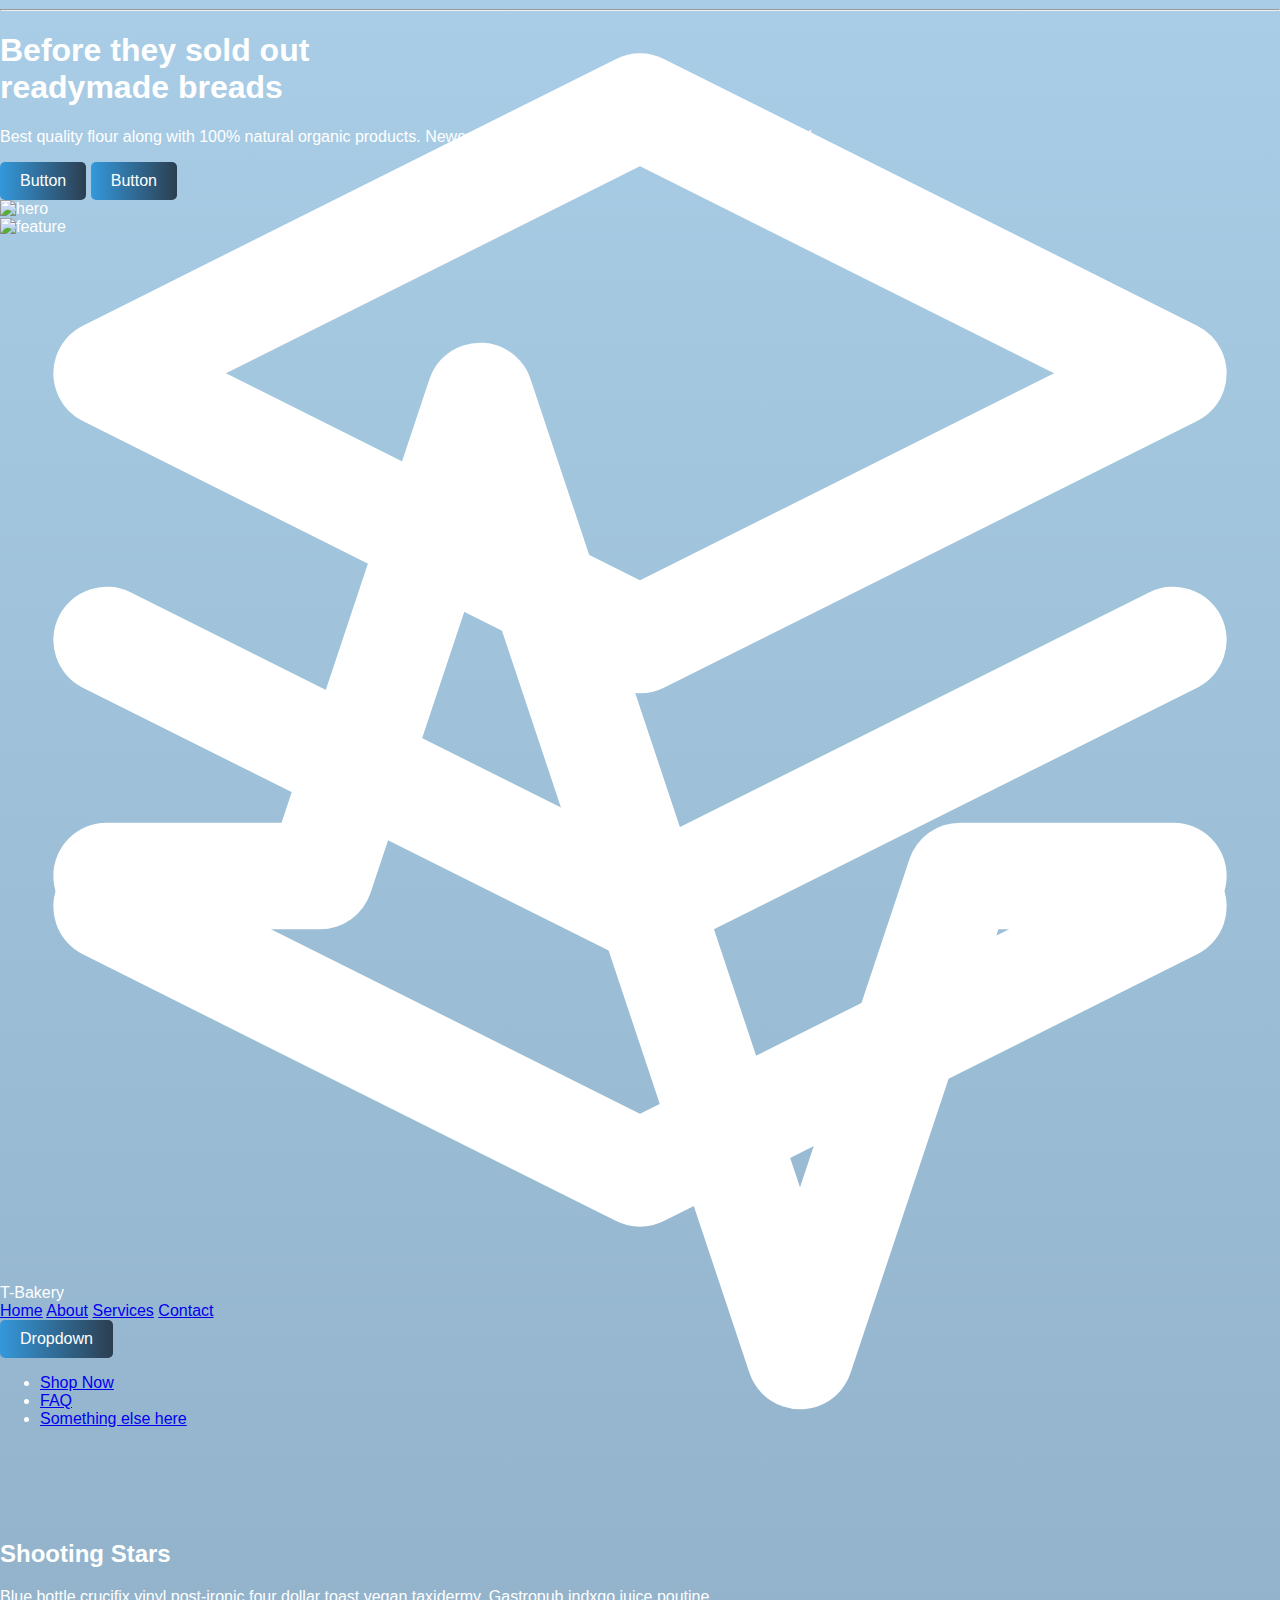
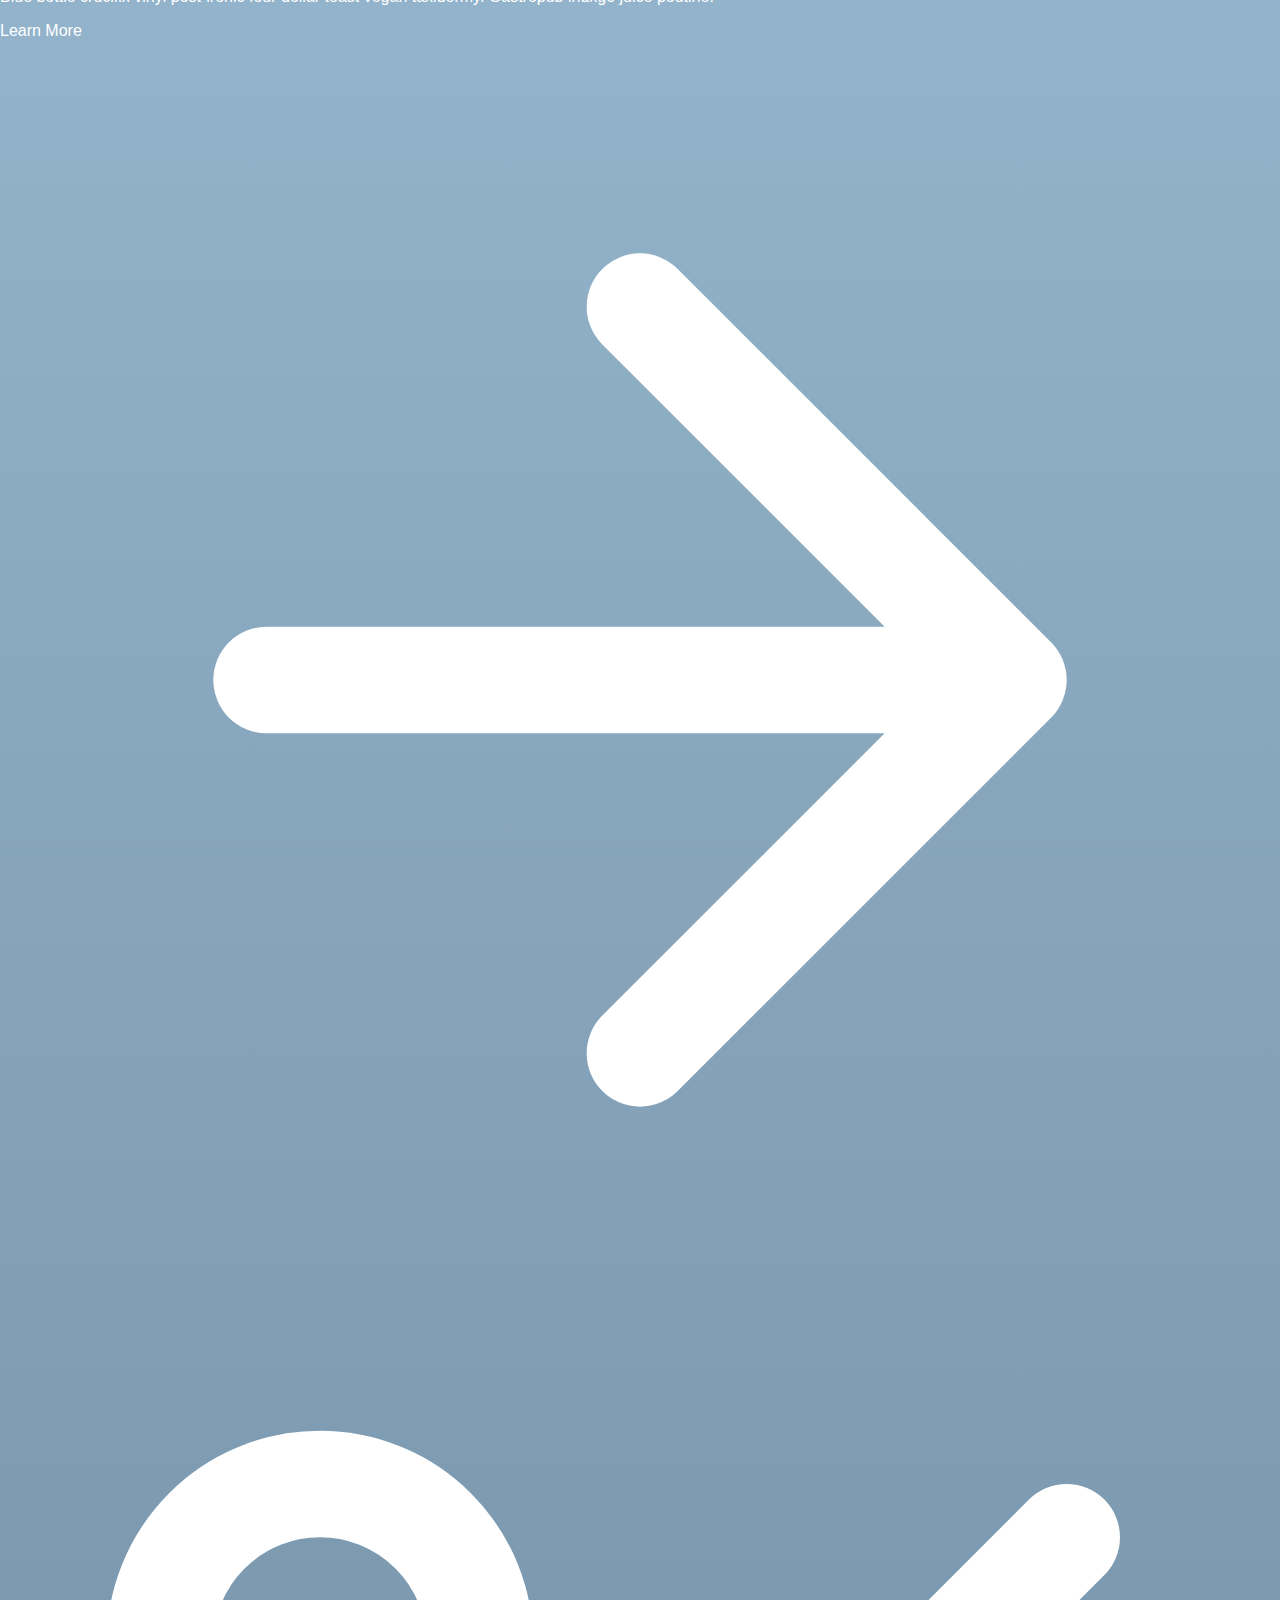
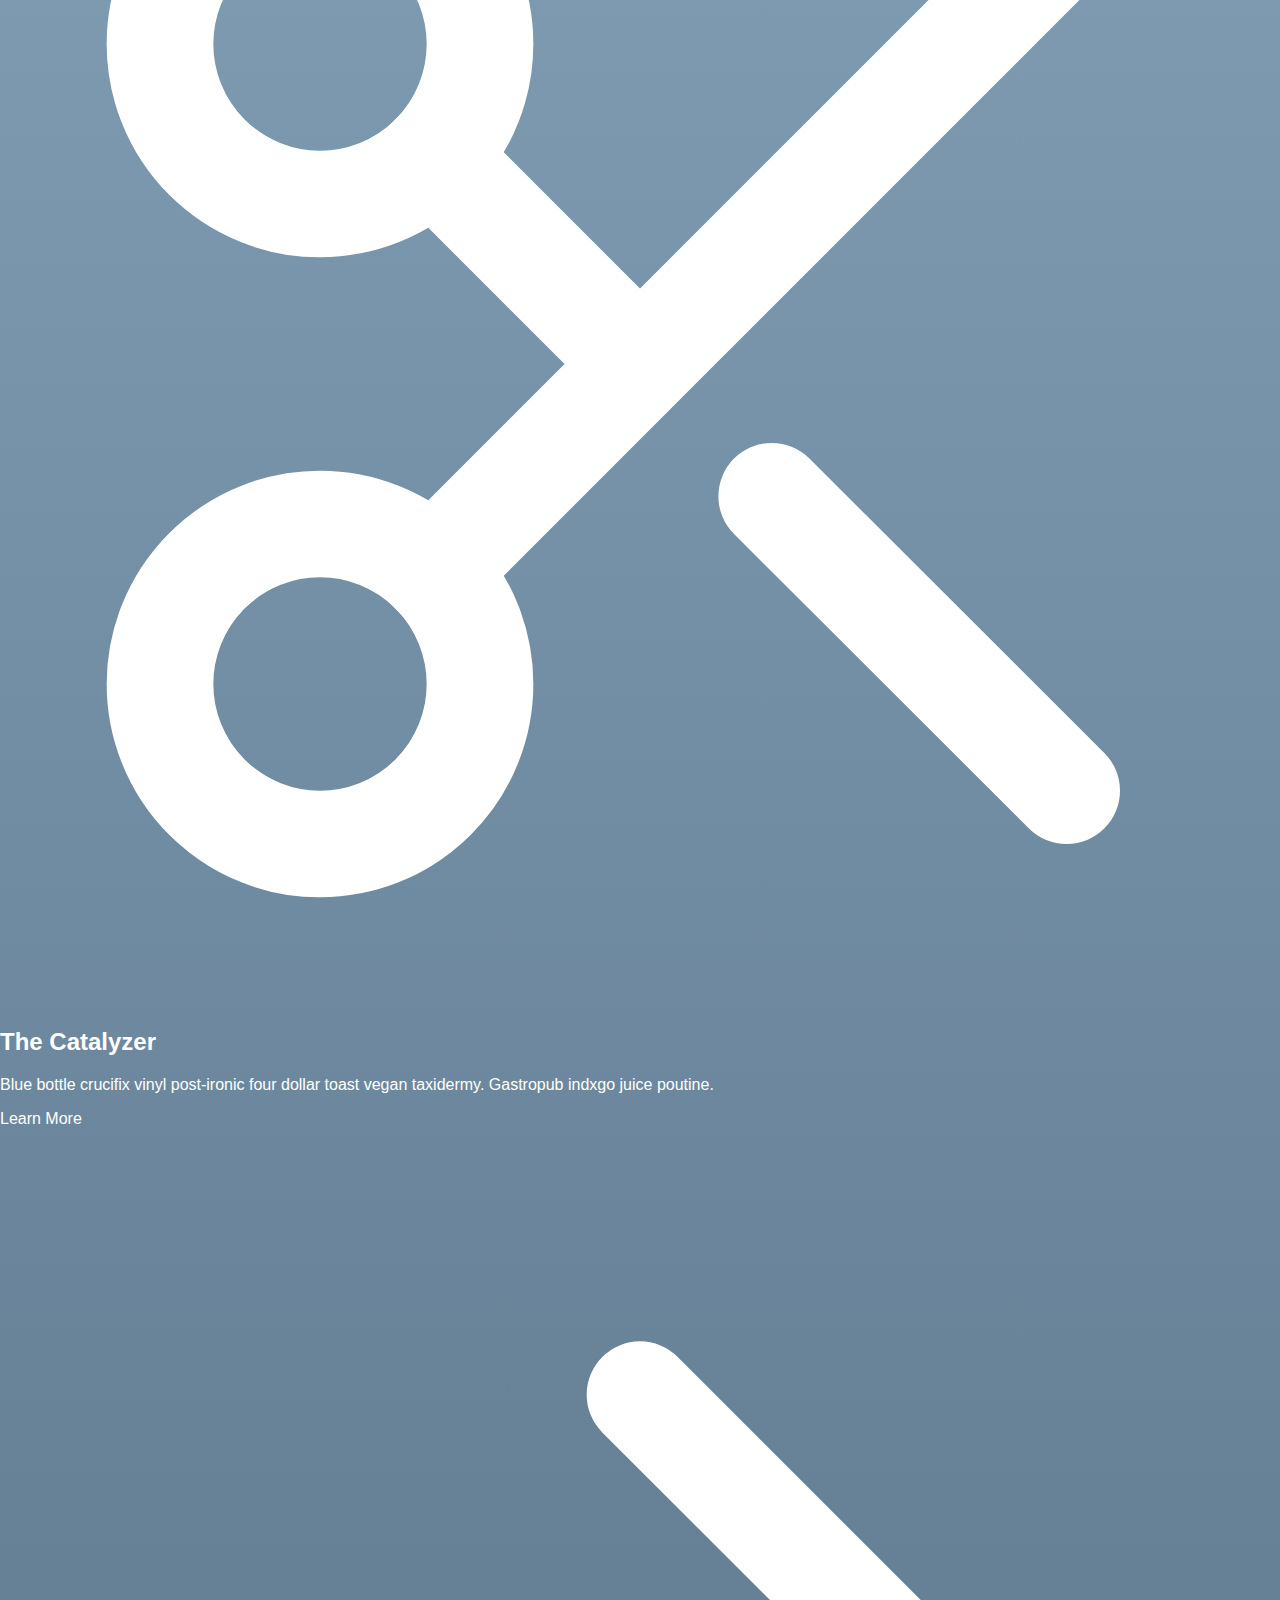
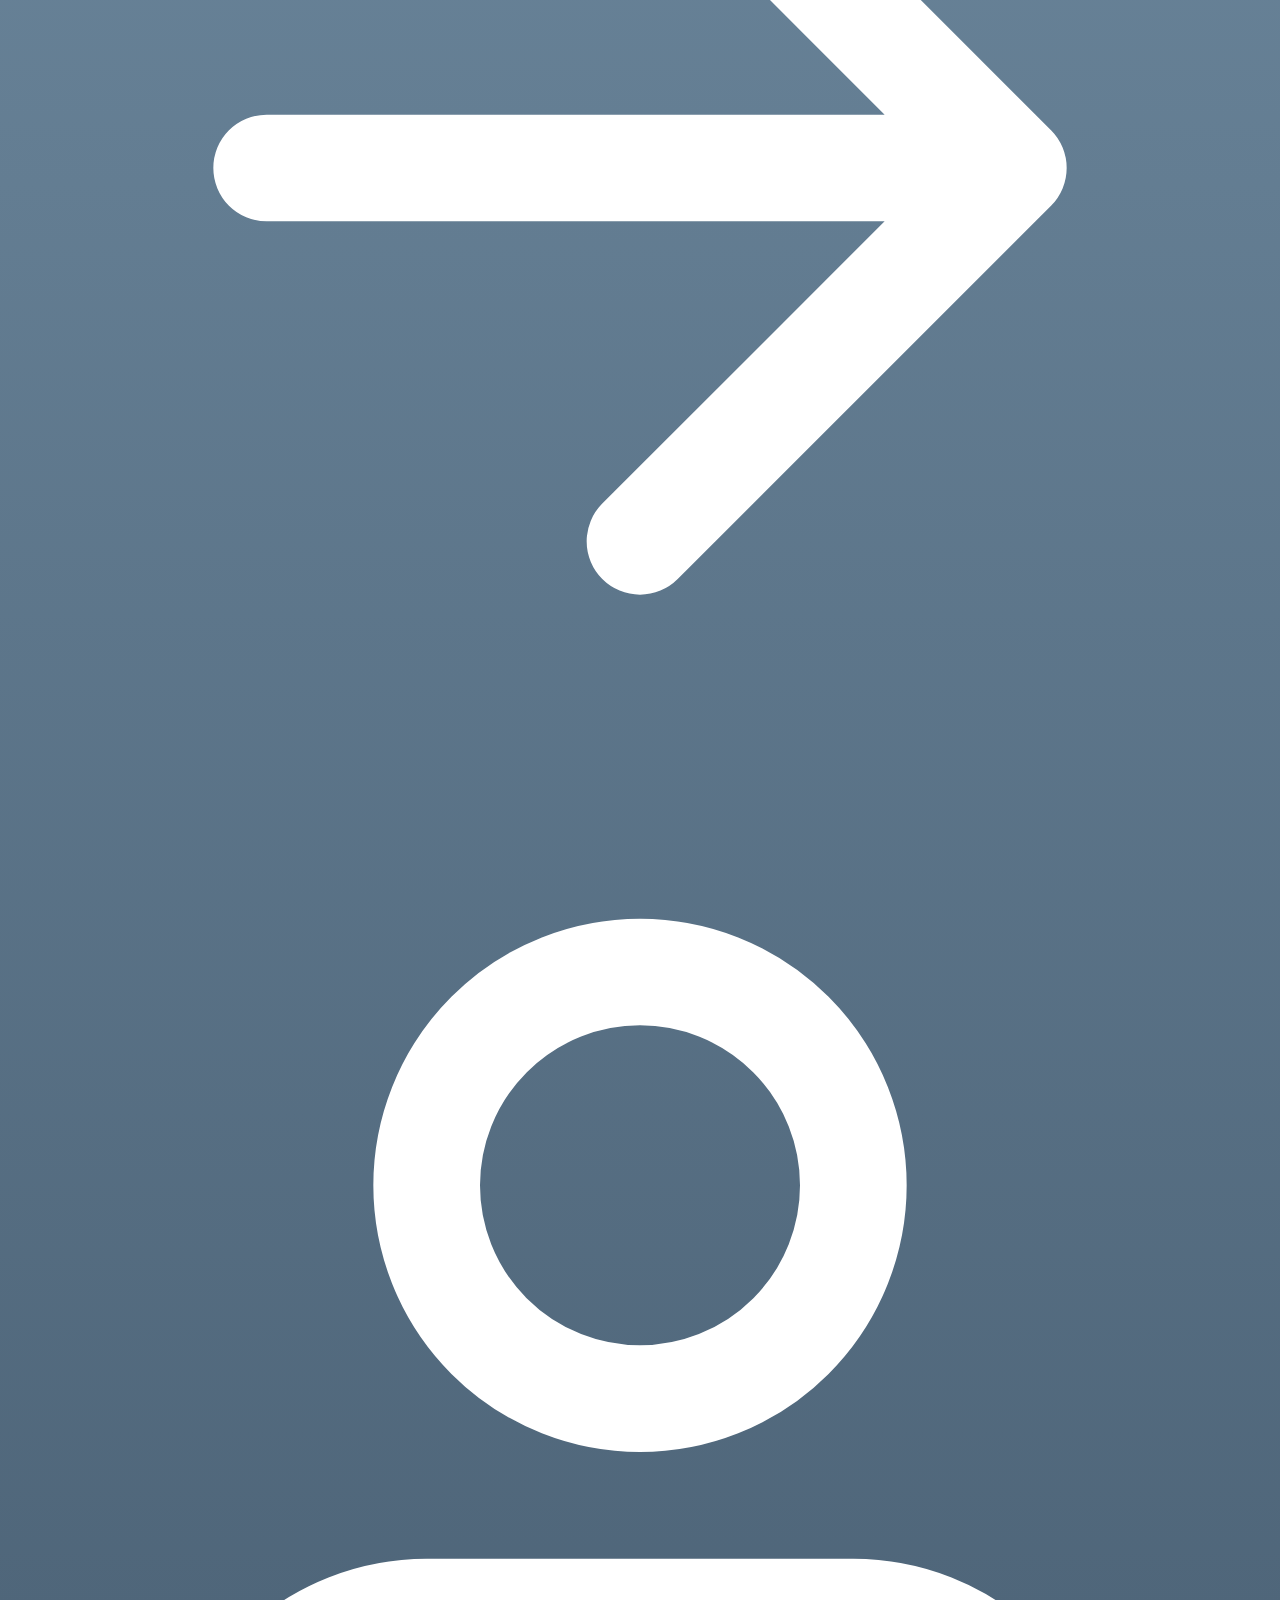
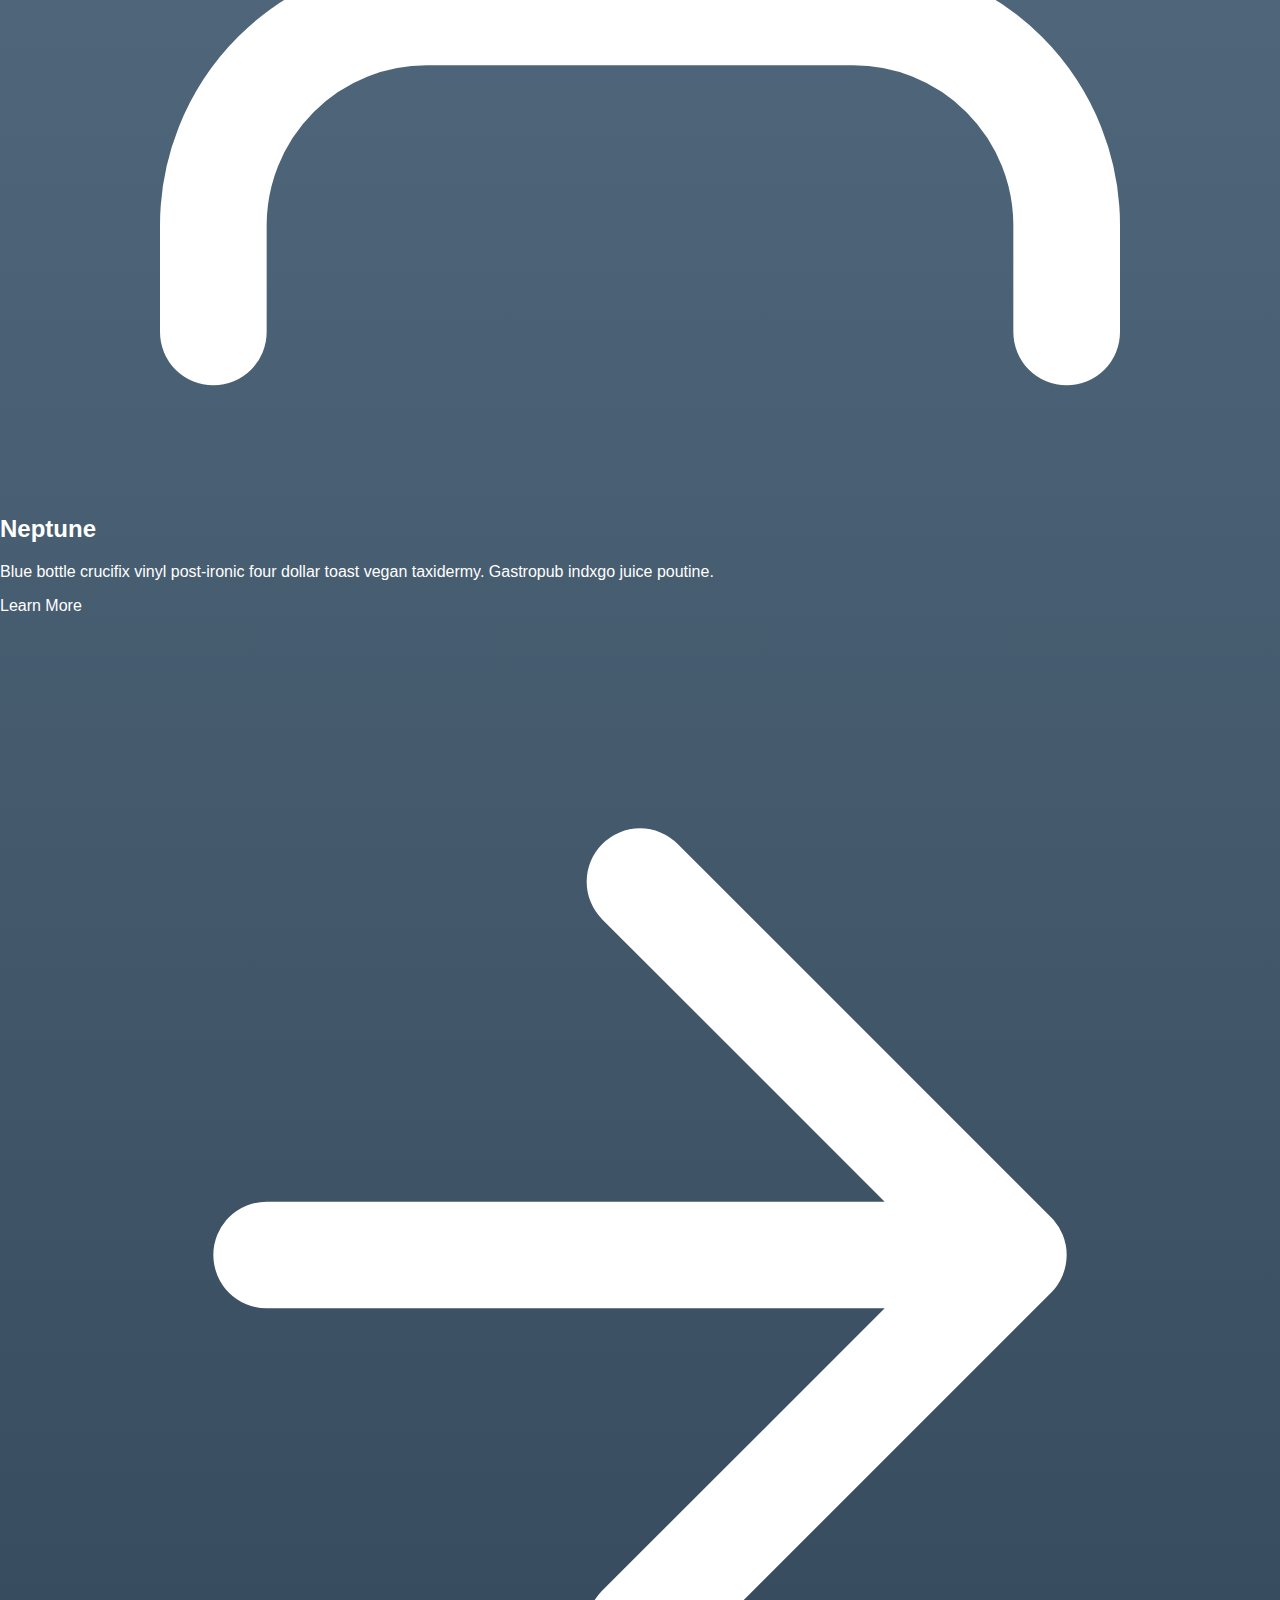
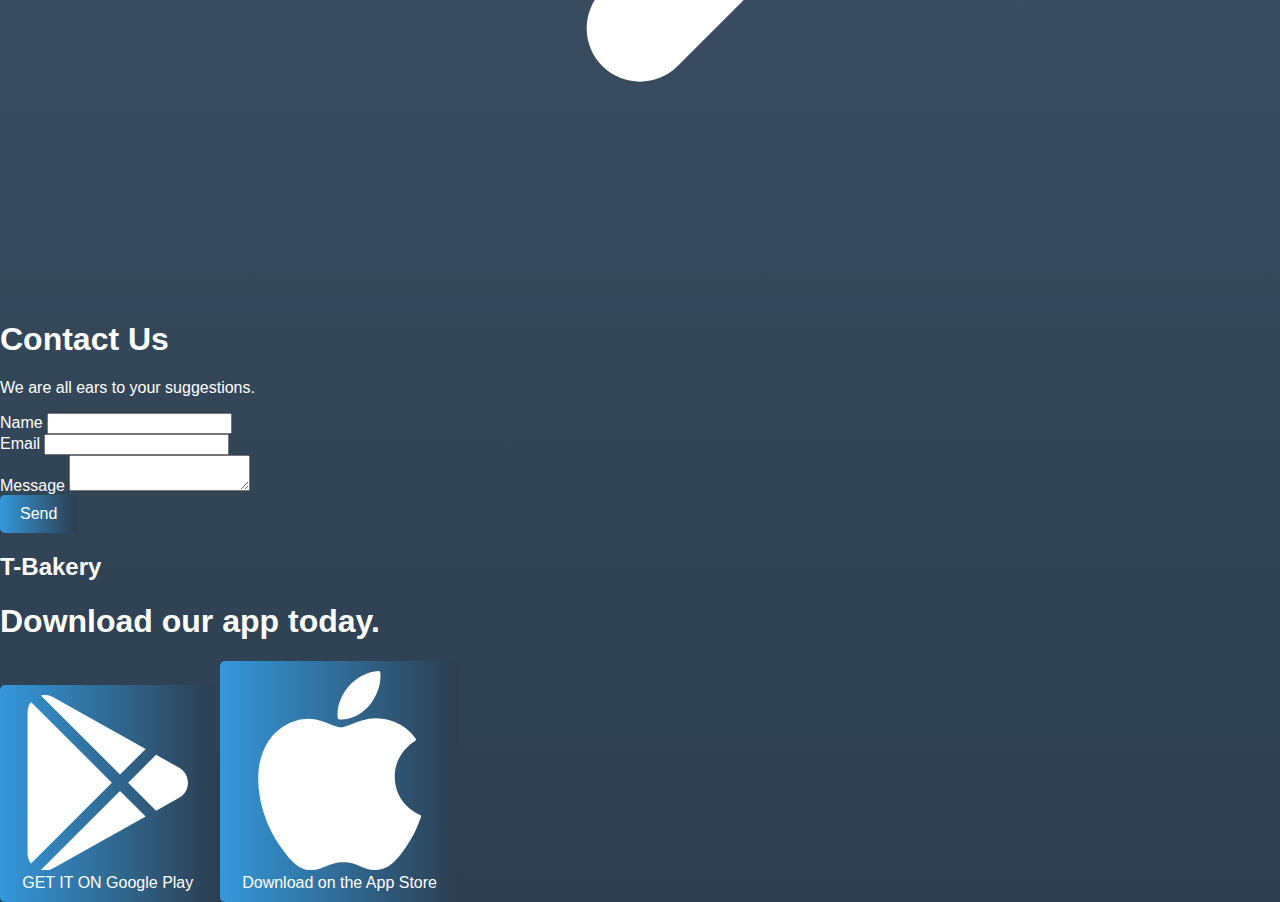
==== index.html @ 85541ca4 "new" ====
<!DOCTYPE html>
<html lang="en">
<head>
    <meta charset="UTF-8">
    <meta name="viewport" content="width=device-width, initial-scale=1.0">
    <link href="https://cdn.jsdelivr.net/npm/bootstrap@5.0.2/dist/css/bootstrap.min.css" rel="stylesheet" integrity="sha384-EVSTQN3/azprG1Anm3QDgpJLIm9Nao0Yz1ztcQTwFspd3yD65VohhpuuCOmLASjC" crossorigin="anonymous">
    <link href="https://unpkg.com/tailwindcss@^1.0/dist/tailwind.min.css" rel="stylesheet">
    <link href="index.css" rel="stylesheet">
    <title>Tista's Bakery</title>
</head>
<body>
    <header class="text-gray-600 body-font">
  <div class="container mx-auto flex flex-wrap p-5 flex-col md:flex-row items-center">
    <a class="flex title-font font-medium items-center text-gray-900 mb-4 md:mb-0">
      <svg xmlns="http://www.w3.org/2000/svg" fill="none" stroke="currentColor" stroke-linecap="round" stroke-linejoin="round" stroke-width="2" class="w-10 h-10 text-white p-2 bg-indigo-500 rounded-full" viewBox="0 0 24 24">
        <path d="M12 2L2 7l10 5 10-5-10-5zM2 17l10 5 10-5M2 12l10 5 10-5"></path>
      </svg>
      <span class="ml-3 text-xl">T-Bakery</span>
    </a>
    <nav class="md:ml-auto md:mr-auto flex flex-wrap items-center text-base justify-center">
      <a href="#" class="mr-5 hover:text-gray-900">Home</a>
      <a href="#text-gray-600 body-font" class="mr-5 hover:text-gray-900">About</a>
      <a href="#" class="mr-5 hover:text-gray-900">Services</a>
      <a href="#text-gray-600 body-font relative" class="mr-5 hover:text-gray-900">Contact</a>
    </nav>
    <!-- <div class="dropdown inline-block relative"></div>
      <div class="bg-gray-100 border-0 py-1 px-3 focus:outline-none hover:bg-gray-200 rounded text-base">
      Explore
      <svg fill="none" stroke="currentColor" stroke-linecap="round" stroke-linejoin="round" stroke-width="2" class="w-4 h-4 ml-1" viewBox="0 0 24 24">
        <path d="M5 12h14M12 5l7 7-7 7"></path>
      </svg>
    </button> -->
    <script src="https://cdn.jsdelivr.net/npm/bootstrap@5.0.2/dist/js/bootstrap.bundle.min.js" integrity="sha384-MrcW6ZMFYlzcLA8Nl+NtUVF0sA7MsXsP1UyJoMp4YLEuNSfAP+JcXn/tWtIaxVXM" crossorigin="anonymous"></script>
    <div class="dropdown">
      <button class="btn btn-secondary dropdown-toggle" type="button" id="dropdownMenuButton1" data-bs-toggle="dropdown" aria-expanded="false">
        Dropdown 
      </button>
      <ul class="dropdown-menu" aria-labelledby="dropdownMenuButton1">
        <li><a class="dropdown-item" href="shopnow.html">Shop Now</a></li>
        <li><a class="dropdown-item" href="#">FAQ</a></li>
        <li><a class="dropdown-item" href="#">Something else here</a></li>
      </ul>
    </div>
</header>
<hr>
<section class="text-gray-600 body-font">
  <div class="container mx-auto flex px-5 py-24 md:flex-row flex-col items-center">
    <div class="lg:flex-grow md:w-1/2 lg:pr-24 md:pr-16 flex flex-col md:items-start md:text-left mb-16 md:mb-0 items-center text-center">
      <h1 class="title-font sm:text-4xl text-3xl mb-4 font-medium text-gray-900">Before they sold out
        <br class="hidden lg:inline-block">readymade breads
      </h1>
      <p class="mb-8 leading-relaxed">Best quality flour along with 100% natural organic products. Newest techonologies involved with experts in the field.</p>
      <div class="flex justify-center">
        <button class="inline-flex text-white bg-indigo-500 border-0 py-2 px-6 focus:outline-none hover:bg-indigo-600 rounded text-lg">Button</button>
        <button class="ml-4 inline-flex text-gray-700 bg-gray-100 border-0 py-2 px-6 focus:outline-none hover:bg-gray-200 rounded text-lg">Button</button>
      </div>
    </div>
    <div class="lg:max-w-lg lg:w-full md:w-1/2 w-5/6">
      <img class="object-cover object-center rounded" alt="hero" src="https://images.unsplash.com/photo-1483695028939-5bb13f8648b0?ixlib=rb-4.0.3&ixid=M3wxMjA3fDB8MHxwaG90by1wYWdlfHx8fGVufDB8fHx8fA%3D%3D&auto=format&fit=crop&w=870&q=80">
    </div>
  </div>
</section>

<section id="text-gray-600 body-font">
  <div class="container px-5 py-24 mx-auto flex flex-wrap">
    <div class="lg:w-1/2 w-full mb-10 lg:mb-0 rounded-lg overflow-hidden">
      <img alt="feature" class="object-cover object-center h-full w-full" src="https://images.unsplash.com/photo-1517433367423-c7e5b0f35086?ixlib=rb-4.0.3&ixid=M3wxMjA3fDB8MHxwaG90by1wYWdlfHx8fGVufDB8fHx8fA%3D%3D&auto=format&fit=crop&w=401&q=80">
    </div>
    <div class="flex flex-col flex-wrap lg:py-6 -mb-10 lg:w-1/2 lg:pl-12 lg:text-left text-center">
      <div class="flex flex-col mb-10 lg:items-start items-center">
        <div class="w-12 h-12 inline-flex items-center justify-center rounded-full bg-purple-100 text-purple-500 mb-5">
          <svg fill="none" stroke="currentColor" stroke-linecap="round" stroke-linejoin="round" stroke-width="2" class="w-6 h-6" viewBox="0 0 24 24">
            <path d="M22 12h-4l-3 9L9 3l-3 9H2"></path>
          </svg>
        </div>
        <div class="flex-grow">
          <h2 class="text-gray-900 text-lg title-font font-medium mb-3">Shooting Stars</h2>
          <p class="leading-relaxed text-base">Blue bottle crucifix vinyl post-ironic four dollar toast vegan taxidermy. Gastropub indxgo juice poutine.</p>
          <a class="mt-3 text-purple-500 inline-flex items-center">Learn More
            <svg fill="none" stroke="currentColor" stroke-linecap="round" stroke-linejoin="round" stroke-width="2" class="w-4 h-4 ml-2" viewBox="0 0 24 24">
              <path d="M5 12h14M12 5l7 7-7 7"></path>
            </svg>
          </a>
        </div>
      </div>
      <div class="flex flex-col mb-10 lg:items-start items-center">
        <div class="w-12 h-12 inline-flex items-center justify-center rounded-full bg-purple-100 text-purple-500 mb-5">
          <svg fill="none" stroke="currentColor" stroke-linecap="round" stroke-linejoin="round" stroke-width="2" class="w-6 h-6" viewBox="0 0 24 24">
            <circle cx="6" cy="6" r="3"></circle>
            <circle cx="6" cy="18" r="3"></circle>
            <path d="M20 4L8.12 15.88M14.47 14.48L20 20M8.12 8.12L12 12"></path>
          </svg>
        </div>
        <div class="flex-grow">
          <h2 class="text-gray-900 text-lg title-font font-medium mb-3">The Catalyzer</h2>
          <p class="leading-relaxed text-base">Blue bottle crucifix vinyl post-ironic four dollar toast vegan taxidermy. Gastropub indxgo juice poutine.</p>
          <a class="mt-3 text-purple-500 inline-flex items-center">Learn More
            <svg fill="none" stroke="currentColor" stroke-linecap="round" stroke-linejoin="round" stroke-width="2" class="w-4 h-4 ml-2" viewBox="0 0 24 24">
              <path d="M5 12h14M12 5l7 7-7 7"></path>
            </svg>
          </a>
        </div>
      </div>
      <div class="flex flex-col mb-10 lg:items-start items-center">
        <div class="w-12 h-12 inline-flex items-center justify-center rounded-full bg-purple-100 text-purple-500 mb-5">
          <svg fill="none" stroke="currentColor" stroke-linecap="round" stroke-linejoin="round" stroke-width="2" class="w-6 h-6" viewBox="0 0 24 24">
            <path d="M20 21v-2a4 4 0 00-4-4H8a4 4 0 00-4 4v2"></path>
            <circle cx="12" cy="7" r="4"></circle>
          </svg>
        </div>
        <div class="flex-grow">
          <h2 class="text-gray-900 text-lg title-font font-medium mb-3">Neptune</h2>
          <p class="leading-relaxed text-base">Blue bottle crucifix vinyl post-ironic four dollar toast vegan taxidermy. Gastropub indxgo juice poutine.</p>
          <a class="mt-3 text-purple-500 inline-flex items-center">Learn More
            <svg fill="none" stroke="currentColor" stroke-linecap="round" stroke-linejoin="round" stroke-width="2" class="w-4 h-4 ml-2" viewBox="0 0 24 24">
              <path d="M5 12h14M12 5l7 7-7 7"></path>
            </svg>
          </a>
        </div>
      </div>
    </div>
  </div>
</section>

<section  id="text-gray-600 body-font relative">
  <div class="container px-5 py-24 mx-auto">
    <div class="flex flex-col text-center w-full mb-12">
      <h1 class="sm:text-3xl text-2xl font-medium title-font mb-4 text-gray-900">Contact Us</h1>
      <p class="lg:w-2/3 mx-auto leading-relaxed text-base">We are all ears to your suggestions.</p>
    </div>
    <form onsubmit="sendEmail(); reset; return false;">
      <div class="lg:w-1/2 md:w-2/3 mx-auto">
        <div class="flex flex-wrap -m-2">
          <div class="p-2 w-1/2">
            <div class="relative">
              <label for="name" class="leading-7 text-sm text-gray-600">Name</label>
              <input type="text" id="name" name="name" class="w-full bg-gray-100 bg-opacity-50 rounded border border-gray-300 focus:border-purple-500 focus:bg-white focus:ring-2 focus:ring-purple-200 text-base outline-none text-gray-700 py-1 px-3 leading-8 transition-colors duration-200 ease-in-out">
            </div>
          </div>
          <div class="p-2 w-1/2">
            <div class="relative">
              <label for="email" class="leading-7 text-sm text-gray-600">Email</label>
              <input type="email" id="email" name="email" class="w-full bg-gray-100 bg-opacity-50 rounded border border-gray-300 focus:border-purple-500 focus:bg-white focus:ring-2 focus:ring-purple-200 text-base outline-none text-gray-700 py-1 px-3 leading-8 transition-colors duration-200 ease-in-out">
            </div>
          </div>
          <div class="p-2 w-full">
            <div class="relative">
              <label for="message" class="leading-7 text-sm text-gray-600">Message</label>
              <textarea id="message" name="message" class="w-full bg-gray-100 bg-opacity-50 rounded border border-gray-300 focus:border-purple-500 focus:bg-white focus:ring-2 focus:ring-purple-200 h-32 text-base outline-none text-gray-700 py-1 px-3 resize-none leading-6 transition-colors duration-200 ease-in-out"></textarea>
            </div>
          </div>

      
          <div class="p-2 w-full">
            <button class="flex mx-auto text-white bg-purple-500 border-0 py-2 px-8 focus:outline-none hover:bg-purple-600 rounded text-lg">Send</button>
          </div>
          
          
        </div>
    
      </div>
    </form>
  
    

  </div>
</section>


<section class="text-gray-600 body-font">
  <div class="container px-5 py-24 mx-auto flex items-center md:flex-row flex-col">
    <div class="flex flex-col md:pr-10 md:mb-0 mb-6 pr-0 w-full md:w-auto md:text-left text-center">
      <h2 class="text-xs text-purple-500 tracking-widest font-medium title-font mb-1">T-Bakery</h2>
      <h1 class="md:text-3xl text-2xl font-medium title-font text-gray-900">Download our app today.</h1>
    </div>
    <div class="flex md:ml-auto md:mr-0 mx-auto items-center flex-shrink-0 space-x-4">
      <button class="bg-gray-100 inline-flex py-3 px-5 rounded-lg items-center hover:bg-gray-200 focus:outline-none" onclick="redirectToGooglePlay()">
        <svg xmlns="http://www.w3.org/2000/svg" fill="currentColor" class="w-6 h-6" viewBox="0 0 512 512">
          <path d="M99.617 8.057a50.191 50.191 0 00-38.815-6.713l230.932 230.933 74.846-74.846L99.617 8.057zM32.139 20.116c-6.441 8.563-10.148 19.077-10.148 30.199v411.358c0 11.123 3.708 21.636 10.148 30.199l235.877-235.877L32.139 20.116zM464.261 212.087l-67.266-37.637-81.544 81.544 81.548 81.548 67.273-37.64c16.117-9.03 25.738-25.442 25.738-43.908s-9.621-34.877-25.749-43.907zM291.733 279.711L60.815 510.629c3.786.891 7.639 1.371 11.492 1.371a50.275 50.275 0 0027.31-8.07l266.965-149.372-74.849-74.847z"></path>
        </svg>
        <span class="ml-4 flex items-start flex-col leading-none">
          <span class="text-xs text-gray-600 mb-1">GET IT ON</span>
          <span  class="title-font font-medium">Google Play</span>
        </span>
      </button>
      <script>
        function redirectToGooglePlay() {
            window.location.href = 'https://play.google.com/store';
        }
        </script>

      <button class="bg-gray-100 inline-flex py-3 px-5 rounded-lg items-center hover:bg-gray-200 focus:outline-none" onclick="redirectToAppleStore()">
        <svg xmlns="http://www.w3.org/2000/svg" fill="currentColor" class="w-6 h-6" viewBox="0 0 305 305">
          <path d="M40.74 112.12c-25.79 44.74-9.4 112.65 19.12 153.82C74.09 286.52 88.5 305 108.24 305c.37 0 .74 0 1.13-.02 9.27-.37 15.97-3.23 22.45-5.99 7.27-3.1 14.8-6.3 26.6-6.3 11.22 0 18.39 3.1 25.31 6.1 6.83 2.95 13.87 6 24.26 5.81 22.23-.41 35.88-20.35 47.92-37.94a168.18 168.18 0 0021-43l.09-.28a2.5 2.5 0 00-1.33-3.06l-.18-.08c-3.92-1.6-38.26-16.84-38.62-58.36-.34-33.74 25.76-51.6 31-54.84l.24-.15a2.5 2.5 0 00.7-3.51c-18-26.37-45.62-30.34-56.73-30.82a50.04 50.04 0 00-4.95-.24c-13.06 0-25.56 4.93-35.61 8.9-6.94 2.73-12.93 5.09-17.06 5.09-4.64 0-10.67-2.4-17.65-5.16-9.33-3.7-19.9-7.9-31.1-7.9l-.79.01c-26.03.38-50.62 15.27-64.18 38.86z"></path>
          <path d="M212.1 0c-15.76.64-34.67 10.35-45.97 23.58-9.6 11.13-19 29.68-16.52 48.38a2.5 2.5 0 002.29 2.17c1.06.08 2.15.12 3.23.12 15.41 0 32.04-8.52 43.4-22.25 11.94-14.5 17.99-33.1 16.16-49.77A2.52 2.52 0 00212.1 0z"></path>
        </svg>
        <span class="ml-4 flex items-start flex-col leading-none">
          <span class="text-xs text-gray-600 mb-1">Download on the</span>
          <span class="title-font font-medium">App Store</span>
        </span>
      </button>

      <script>
        function redirectToAppleStore() {
            window.location.href = 'https://apps.apple.com/';
        }
        </script>
    </div>
  </div>
</section>



</body>
</html>
---- index.css ----
body {
    background: linear-gradient(to bottom, #a9cde6, #2c3e50);
    margin: 0;
    padding: 0;
    font-family: Arial, sans-serif;
    color: #ffffff;
}

header{
    height: 1px;
}

button {
    position: relative;
    display: inline-block;
    padding: 10px 20px;
    background: linear-gradient(to right, #3498db, #2c3e50);
    color: white;
    border: none;
    border-radius: 5px;
    font-size: 16px;
    cursor: pointer;
    overflow: hidden;
    transition: transform 0.2s, box-shadow 0.2s;
  }
  
  button::before,
  button::after {
    content: "";
    position: absolute;
    background: rgba(255, 255, 255, 0.2);
    transform: scaleX(0);
    transform-origin: right;
    transition: transform 0.3s;
    z-index: -1;
  }
  
  button::before {
    top: 0;
    left: 100%;
  }
  
  button::after {
    bottom: 0;
    right: 100%;
  }
  
  button:hover {
    transform: scale(1.05);
    box-shadow: 0px 5px 15px rgba(0, 0, 0, 0.3);
  }
  
  button:hover::before,
  button:hover::after {
    transform: scaleX(1);
  }

  /* .dropdown {
    display: inline-block;
  }
  
  .dropdown-menu {
    display: none;
  }
  
  .dropdown:hover .dropdown-menu {
    display: block;
  }
   */

   /* .dropdown{
    min-width: 15em;
    position: relative;
    margin: 2em;
    } */
    
    /* .dropdown * {
    box-sizing: border-box;
    } */
    
    .select{
    background: blue;
    /* bcolour: white; */
    display: flex;
    justify-content: space-between;
    align-items: center;
    border: 2px black solid;
    border-radius: 0.5em;
    padding: 1em;
    cursor: pointer;
    transition: background 0.3s;
    
    }
    
    .select-clicked {
     border: 2px red solid;
    }
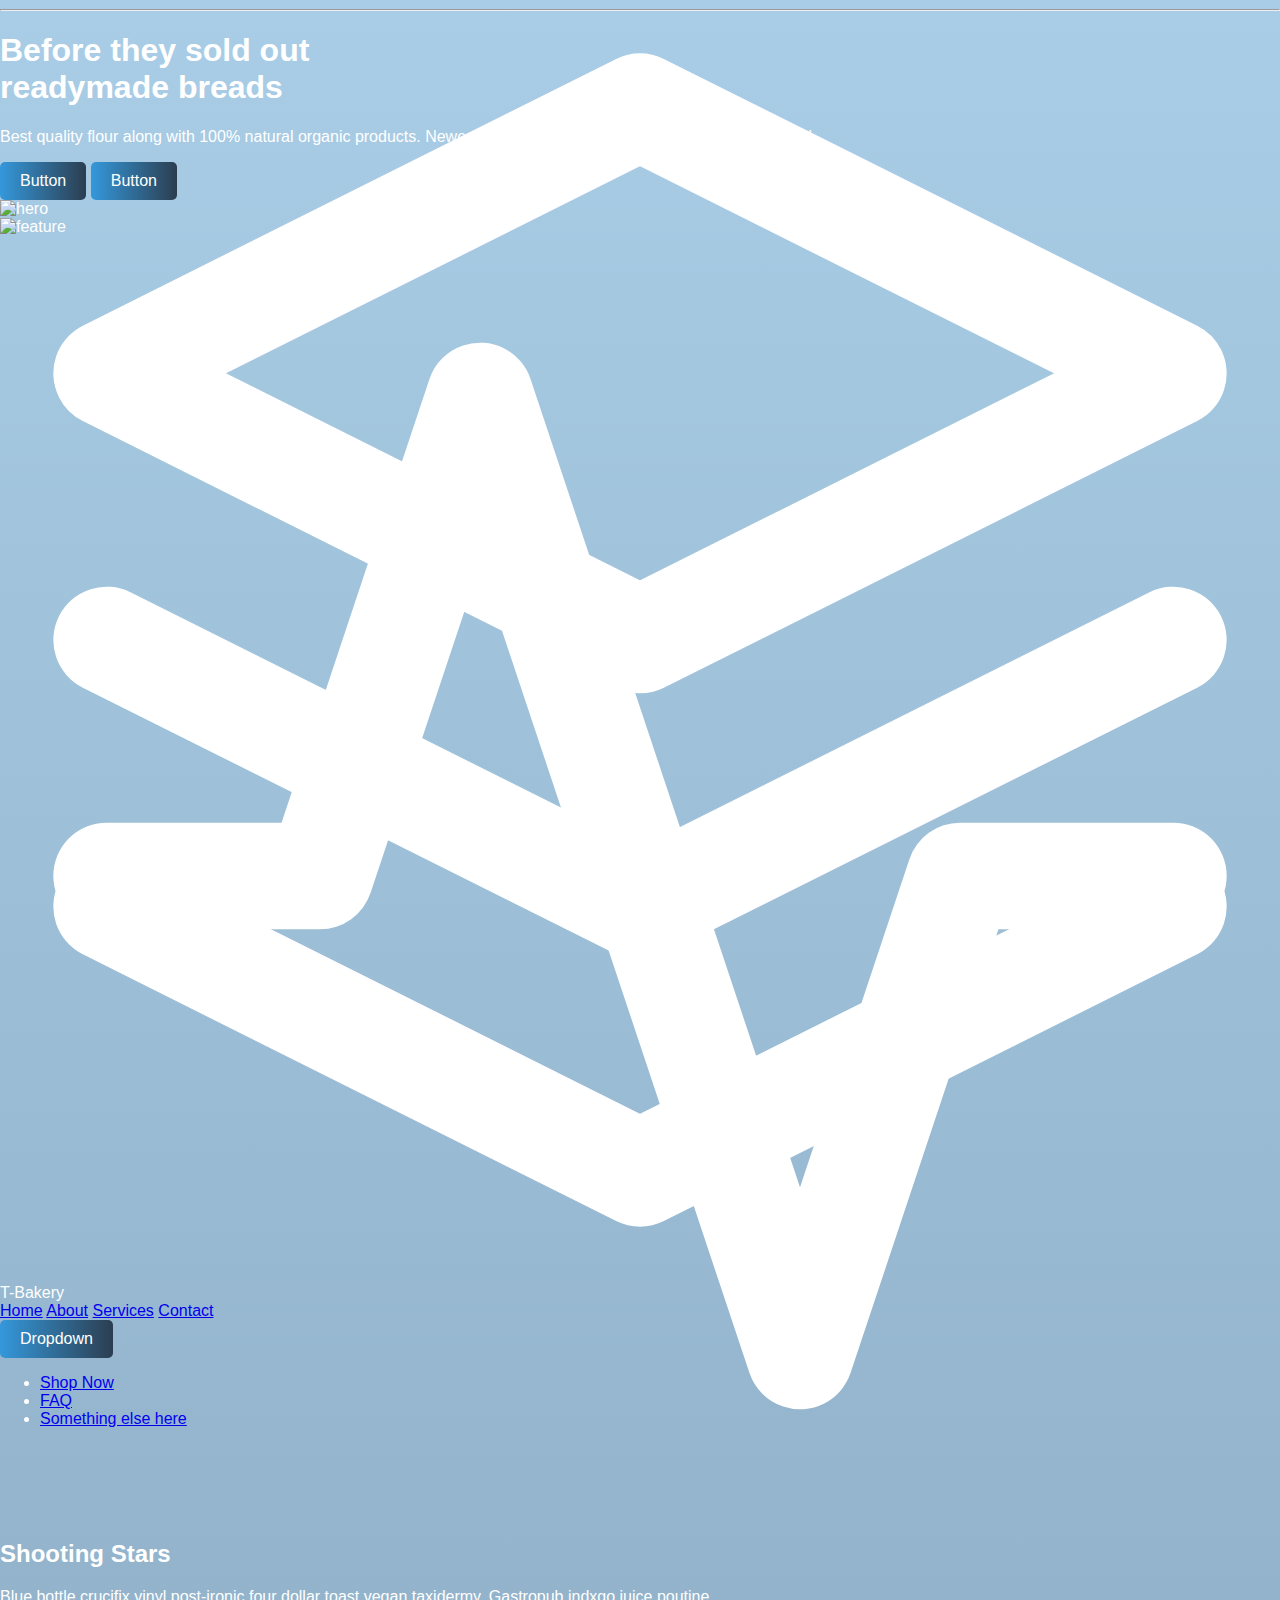
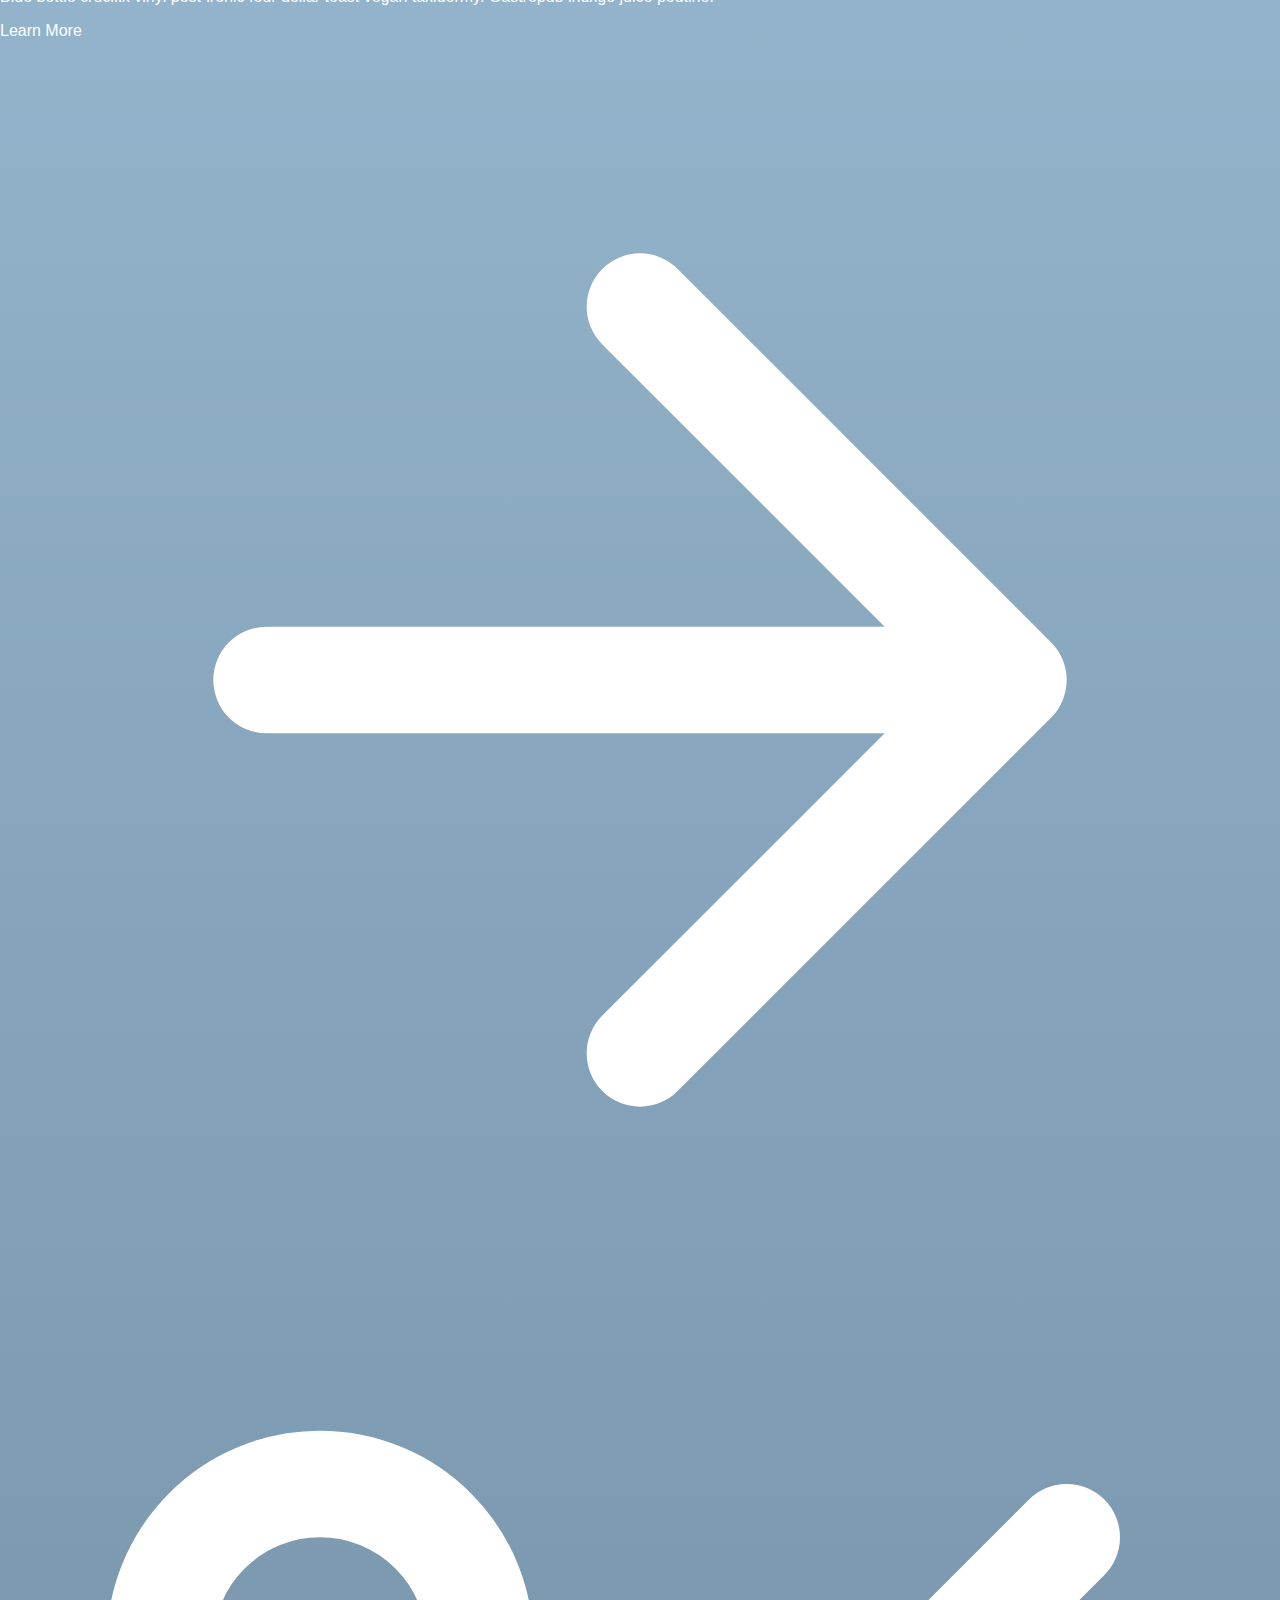
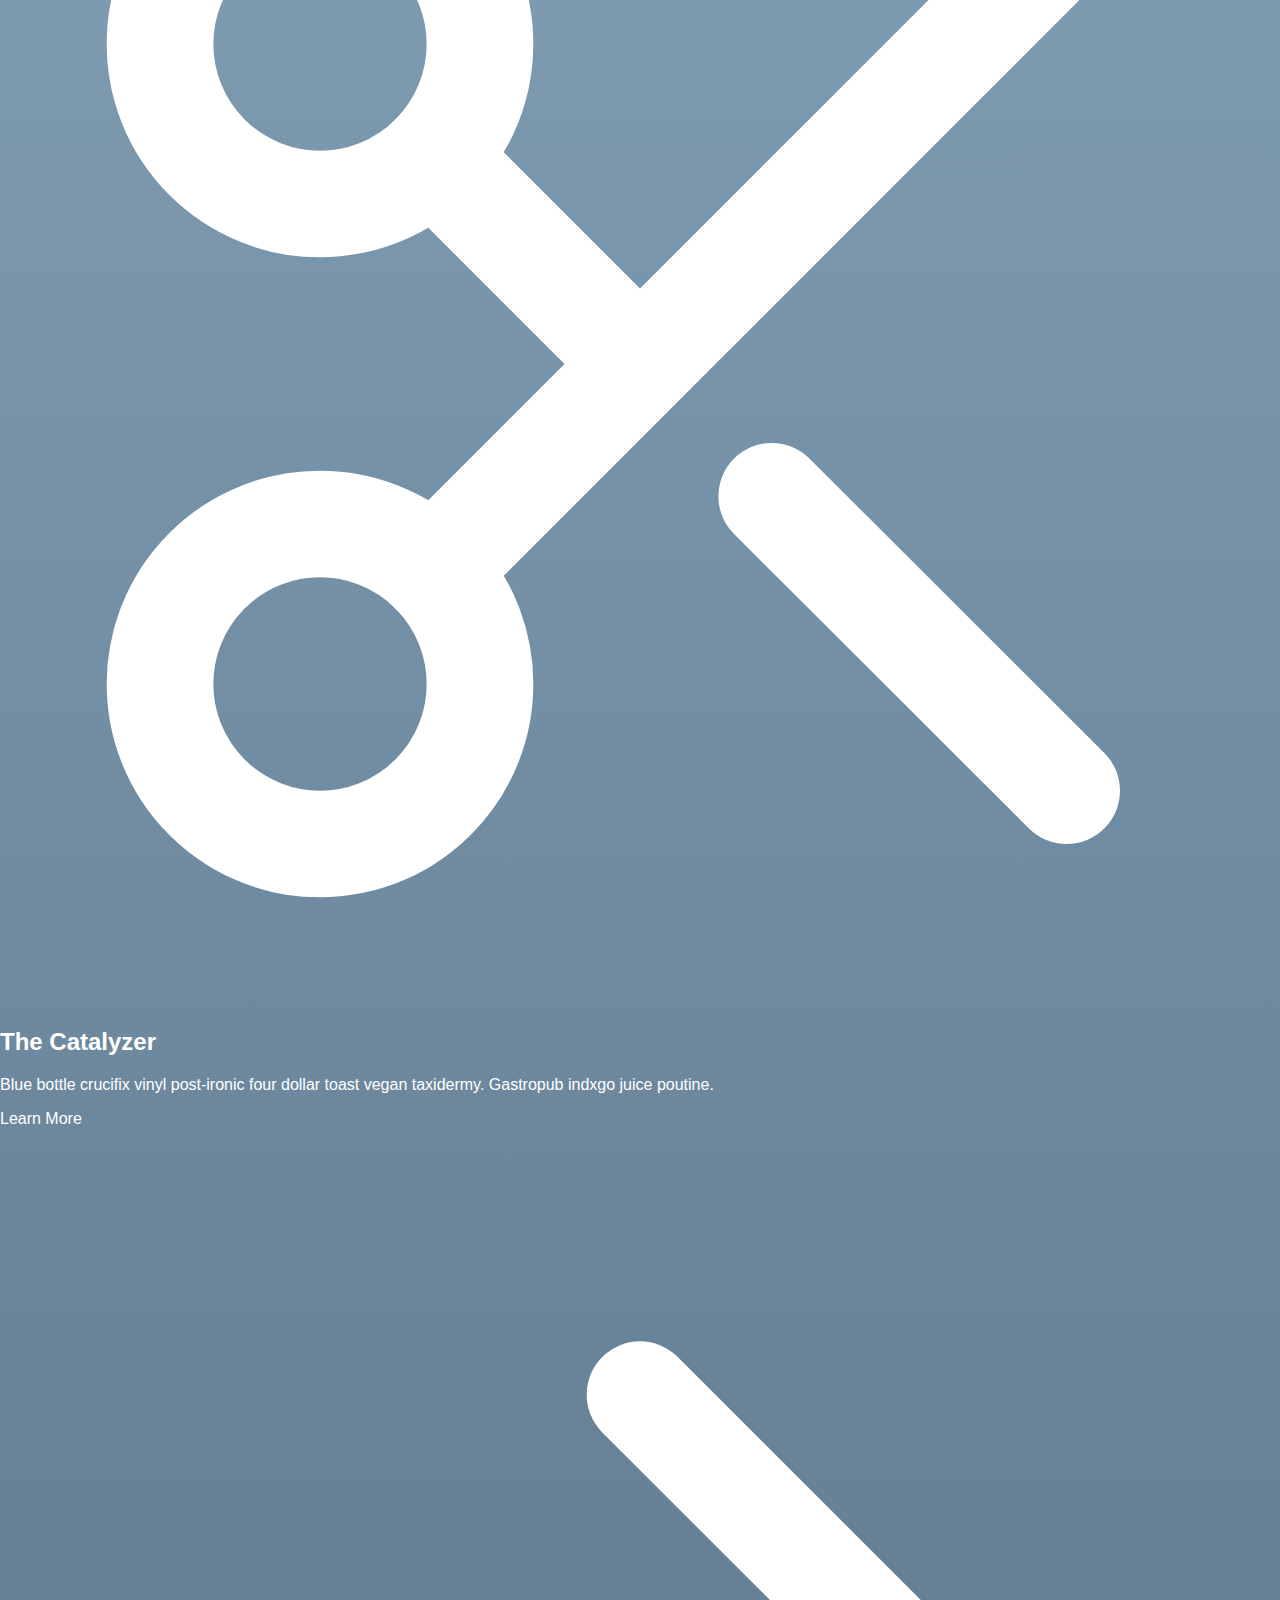
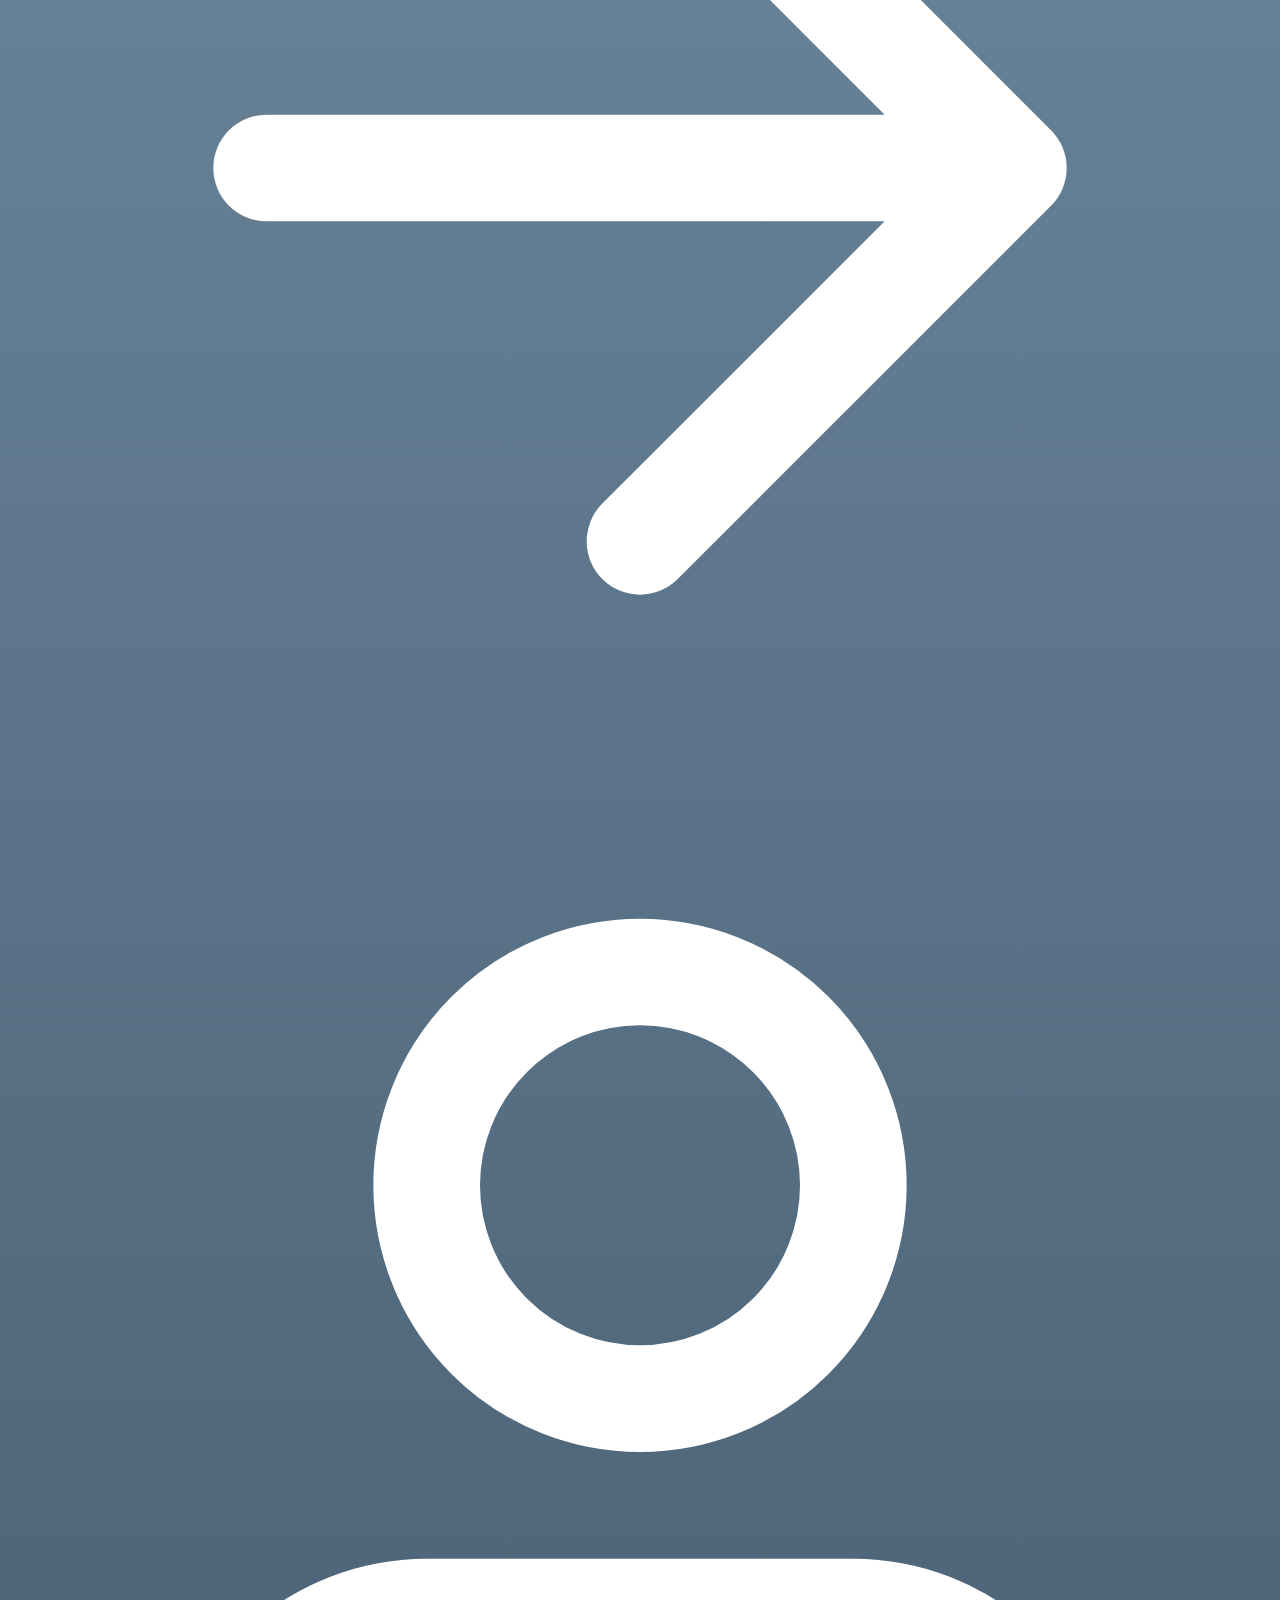
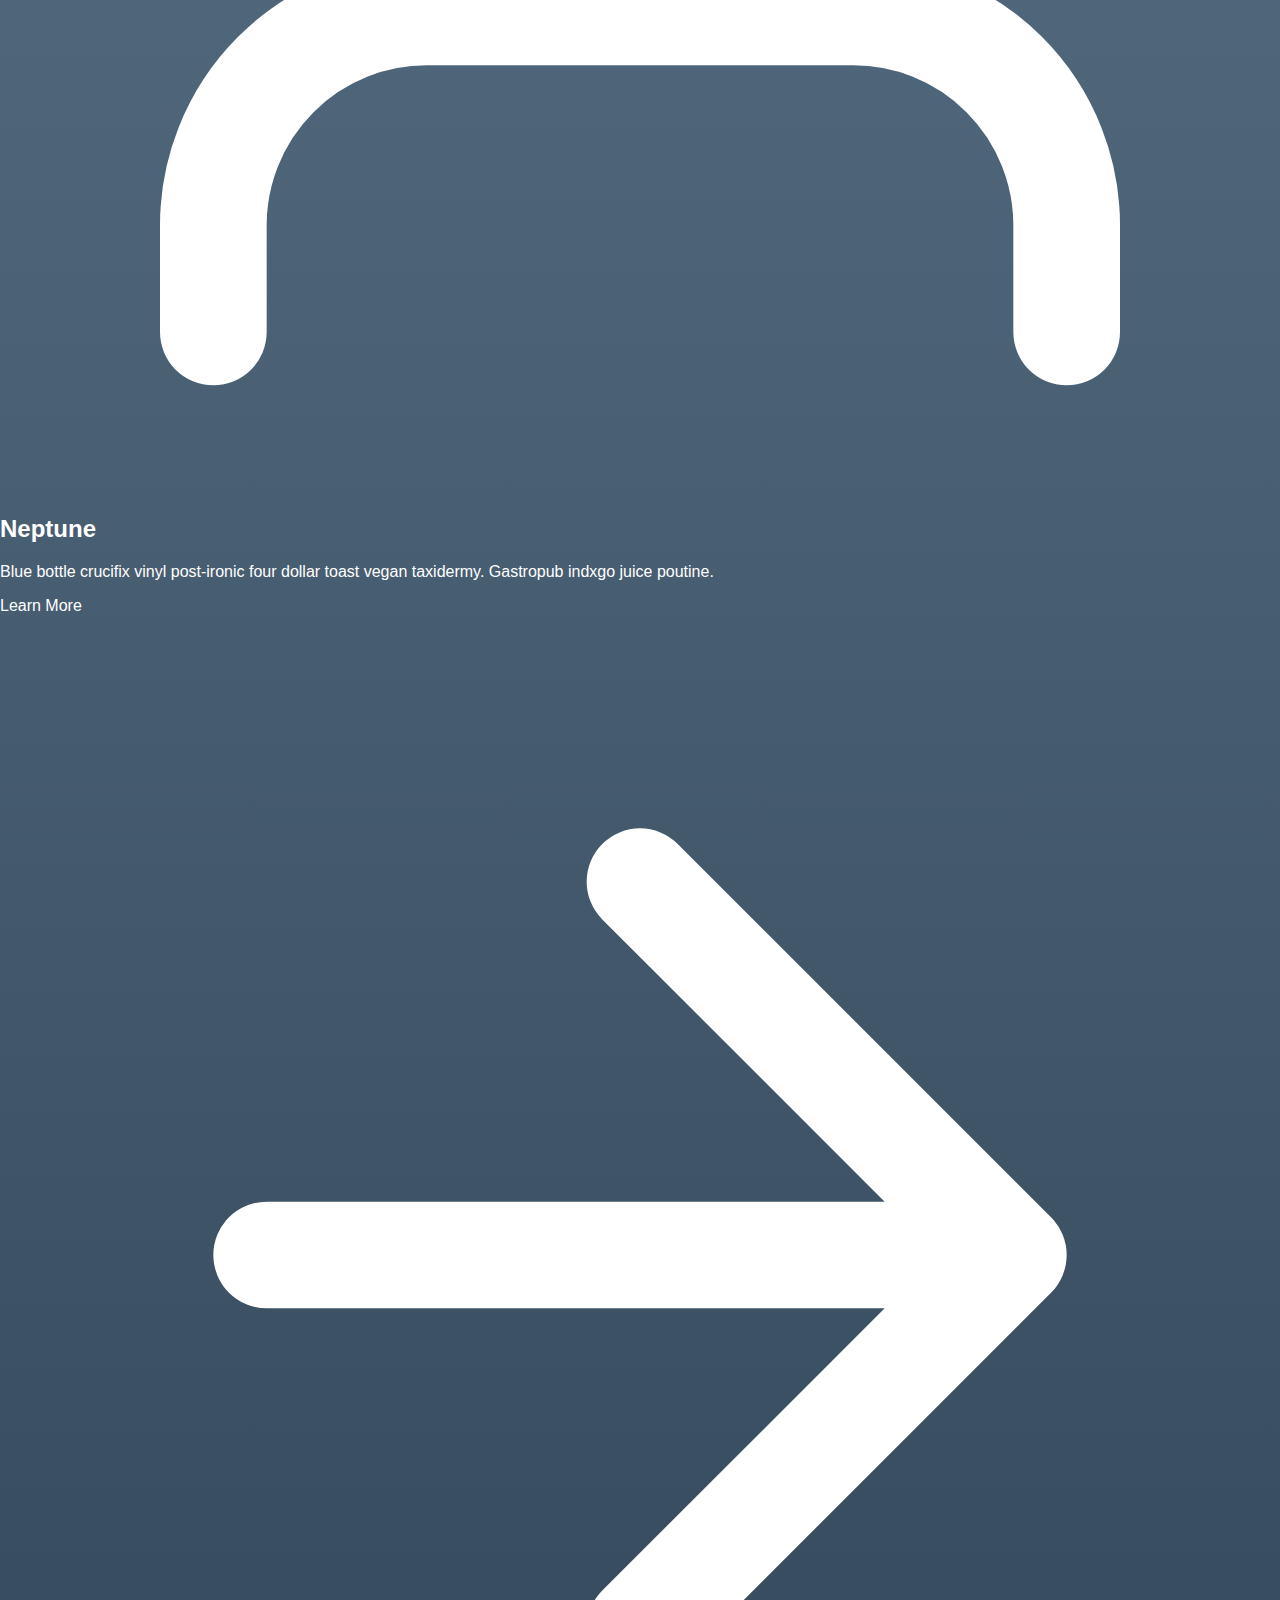
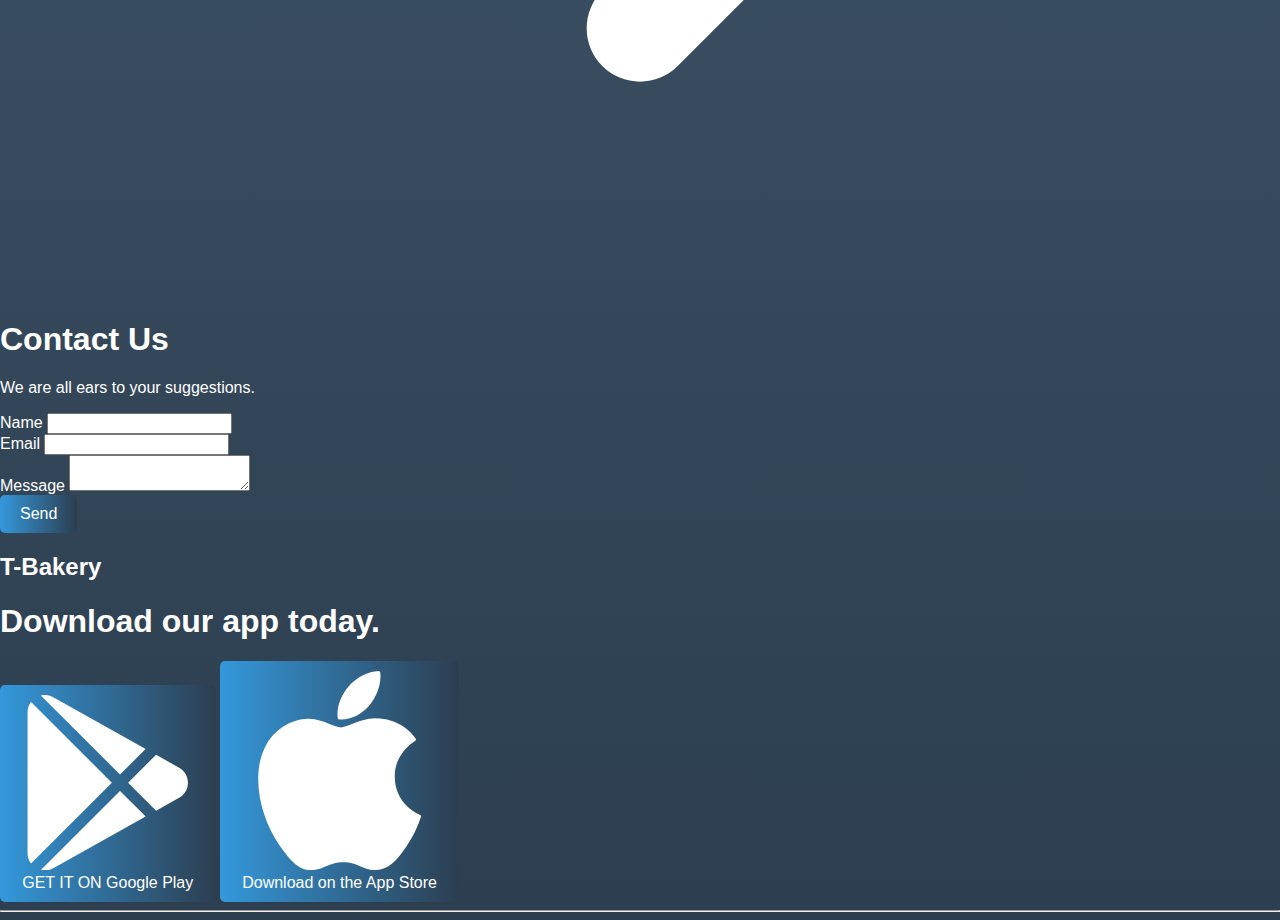
==== commit a9c403f7: "minute change" ====
--- a/index.html
+++ b/index.html
@@ -208,6 +208,7 @@
     </div>
   </div>
 </section>
+<hr>
 
 
 
